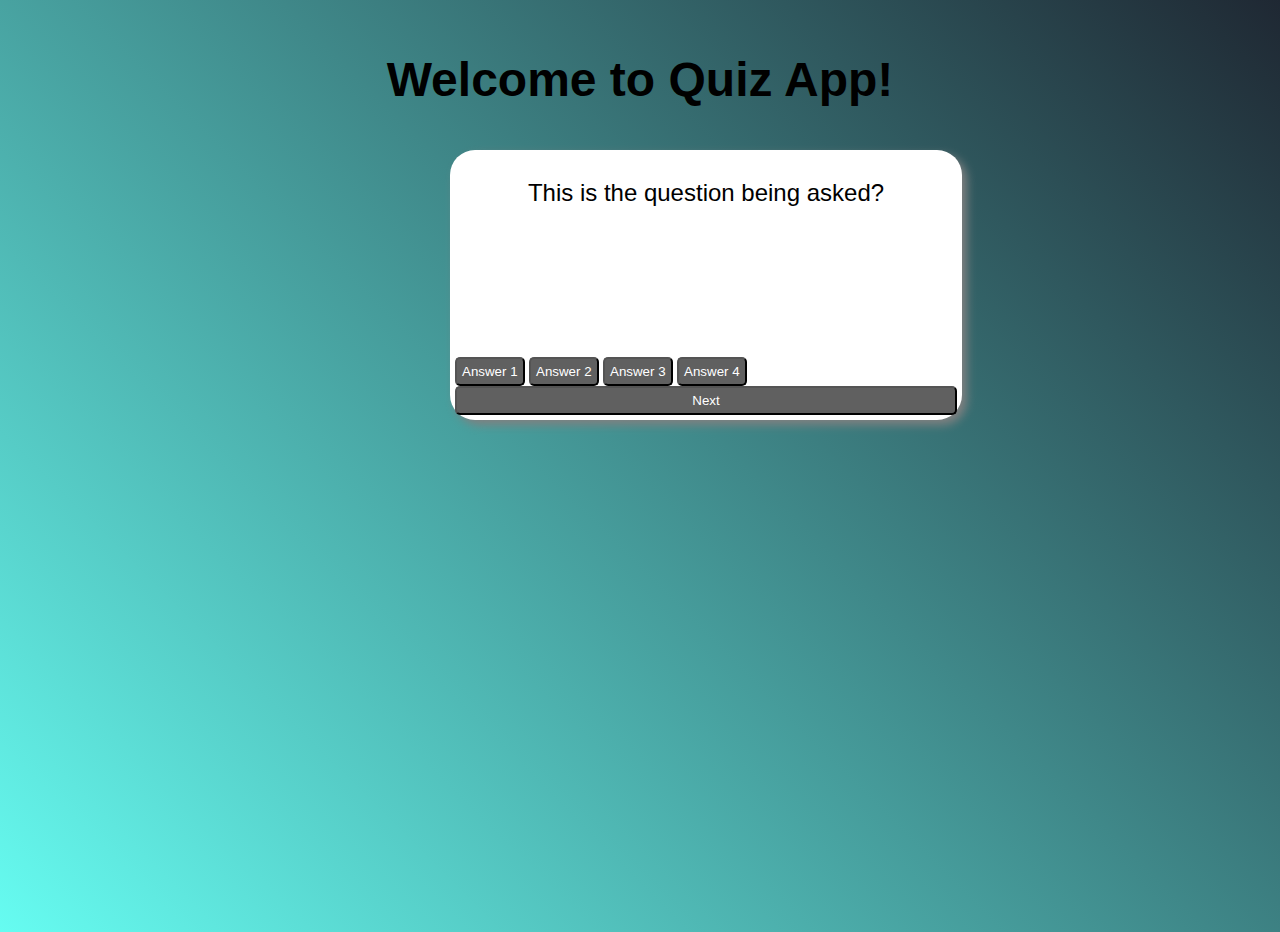
==== index.html @ b0fad3d0 "initial commit" ====
<!DOCTYPE html>
<html lang="en">
    <head>
        <meta charset="UTF-8" />
        <meta http-equiv="X-UA-Compatible" content="IE=edge" />
        <meta name="viewport" content="width=device-width, initial-scale=1.0" />
        <title>Welcome to Quiz App!</title>
        <link rel="stylesheet" href="style.css" />
        <script src="script.js" defer></script>
    </head>
    <body>
        <h1>Welcome to Quiz App!</h1>
        <!-- start box -->
        <div id="start-box" class="container">
            <p>What kind of quiz would you like to take?</p>
            <form action="" id="start-form">
                <div id="form-top">
                    <label for="category">Category: </label>
                <select name="category" id="category">
                    <option value="general knowledge">General knowledge</option>
                    <option value="sports">Sports</option>
                    <option value="history">History</option>
                    <option value="music">Music</option>
                </select>
                <label for="difficulty">Difficulty: </label>
                <select name="difficulty" id="difficulty">
                    <option value="easy">Easy</option>
                    <option value="medium">Medium</option>
                    <option value="hard">Hard</option>
                </select>
                </div>
                <div id="form-bottom">
                    <label for="quantity"># of Questions(between 5 and 20): </label>
                    <input
                        type="number"
                        name="quantity"
                        id="quantity"
                        min="5"
                        max="20"
                    />
                    <input type="submit" class="btn" value="Go!" />
                </div>
            </form>
        </div>
        <!-- question box -->
        <div id="question-box" class="container">
            <p id="question">This is the question being asked?</p>
            <div id="answer-btns">
                <button id="answer-1" class="btn">Answer 1</button>
                <button id="answer-2" class="btn">Answer 2</button>
                <button id="answer-3" class="btn">Answer 3</button>
                <button id="answer-4" class="btn">Answer 4</button>
            </div>
            <input type="button" class="btn" value="Next">
        </div>
    </body>
</html>
---- style.css ----
*, *::before, *::after{
    box-sizing: border-box;
    font-family: Verdana, Geneva, Tahoma, sans-serif;
}

body{
    margin: 0;
    padding: 0;
    height: 100vh;
    width: 100vw;
    background: linear-gradient(45deg ,#66FCF1 ,#1F2833);
}
h1{
    text-align: center;
    padding-top: 20px;
    font-size: 3rem;
}

.container{
    background-color: white;
    width: 40%;
    height: 30%;
    padding: 5px;
    margin: auto;
    display: flex;
    flex-direction: column;
    /* border: 2px solid black; */
    box-shadow: 5px 5px 10px grey;
    border-radius: 25px;
}

.container>p{
    text-align: center;
    flex:1;
    font-size: 1.5rem;
}
#start-box{
    visibility: hidden;
}
#question-box{
    visibility: visible;
    position: absolute;
    top: 150px;
    left: 450px;
    display: flex;
    flex-direction: column;
    justify-content: space-evenly;
}

#start-form{
    flex:3;
    align-items: center;
    display: flex;
    flex-direction: column;
    justify-content:space-evenly;
}

#form-top{
    display: flex;
    flex-direction: row;
    justify-content: space-evenly;
    gap: 10px;
}

#form-bottom{
    display: flex;
    flex-direction: row;
    justify-content: space-evenly;
    gap: 10px;
}

.btn{
    background-color: #606060;
    border-radius: 5px;
    color: white;
    vertical-align:auto;
    padding: 5px;
}

.btn:hover{
    cursor: pointer;
    box-shadow: 2px 2px 3px grey;
    transform: translateY(-0.15rem)
}
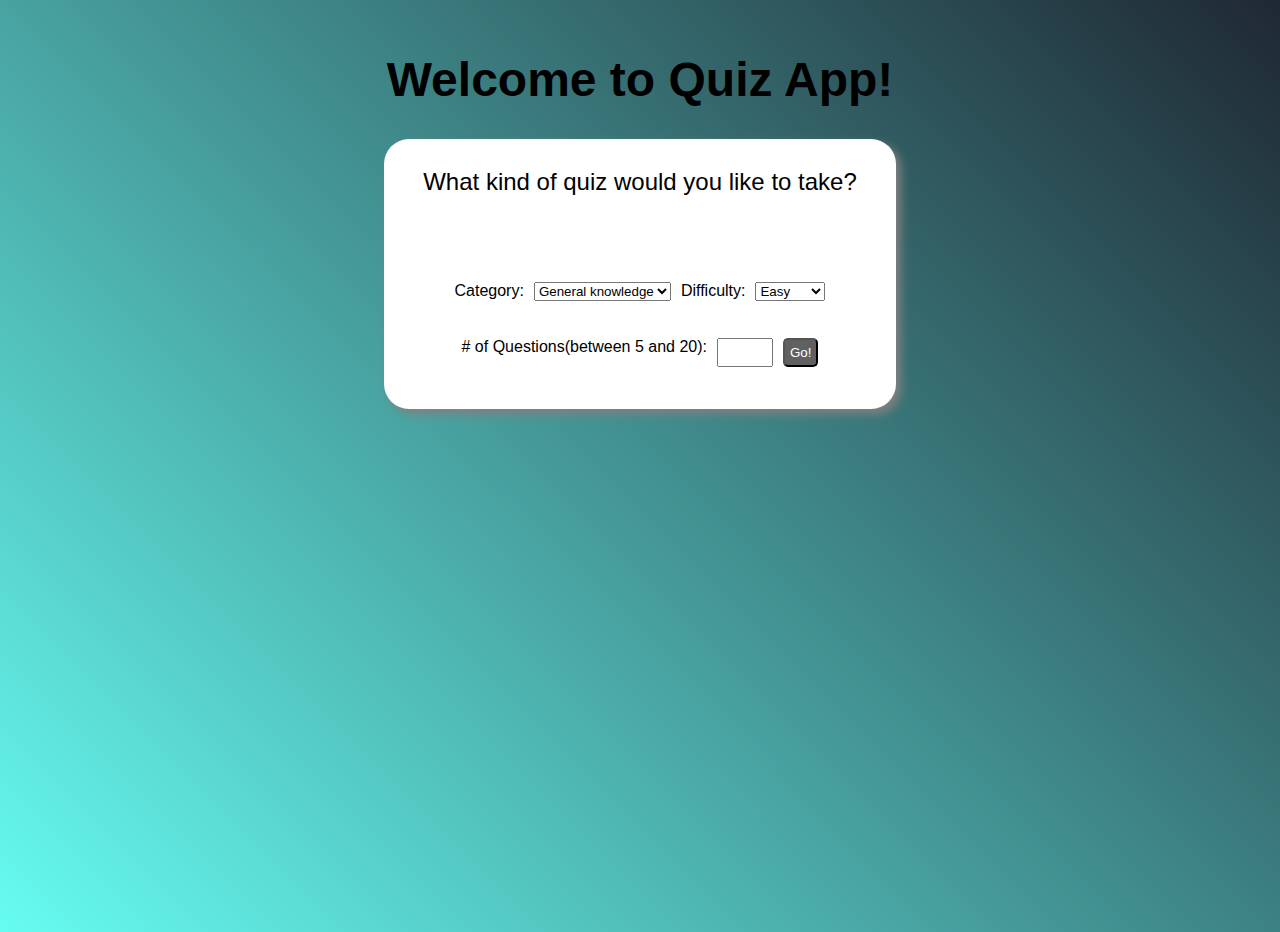
==== commit 48482d22: "refining styling for start box and question box" ====
--- a/index.html
+++ b/index.html
@@ -51,7 +51,7 @@
                 <button id="answer-3" class="btn">Answer 3</button>
                 <button id="answer-4" class="btn">Answer 4</button>
             </div>
-            <input type="button" class="btn" value="Next">
+            <input type="button" class="btn" id="next-btn" value="Next">
         </div>
     </body>
-</html>
+</html>--- a/style.css
+++ b/style.css
@@ -22,31 +22,40 @@
     height: 30%;
     padding: 5px;
     margin: auto;
+    box-shadow: 5px 5px 10px grey;
+    border-radius: 25px;
+    overflow: auto;
+}
+
+#start-box{
+    visibility: visible;
     display: flex;
     flex-direction: column;
-    /* border: 2px solid black; */
-    box-shadow: 5px 5px 10px grey;
-    border-radius: 25px;
 }
 
-.container>p{
+#start-box>p{
     text-align: center;
     flex:1;
     font-size: 1.5rem;
 }
-#start-box{
+
+#question-box{
     visibility: hidden;
-}
-#question-box{
-    visibility: visible;
     position: absolute;
     top: 150px;
     left: 450px;
     display: flex;
     flex-direction: column;
     justify-content: space-evenly;
+    padding: 10px;
+    padding-left: 20px;
+    padding-right: 20px;
 }
 
+#question-box>p{
+    font-size: 1.5rem;
+    text-align: center;
+}
 #start-form{
     flex:3;
     align-items: center;
@@ -83,4 +92,16 @@
     transform: translateY(-0.15rem)
 }
 
+#next-btn{
+    height: 2rem;
+    width: 5rem;
+    justify-content: flex-end;
+    align-self: flex-end;
+}
 
+#answer-btns{
+    display: grid;
+    grid-template-columns:1fr 1fr;
+    gap:5px;
+}
+
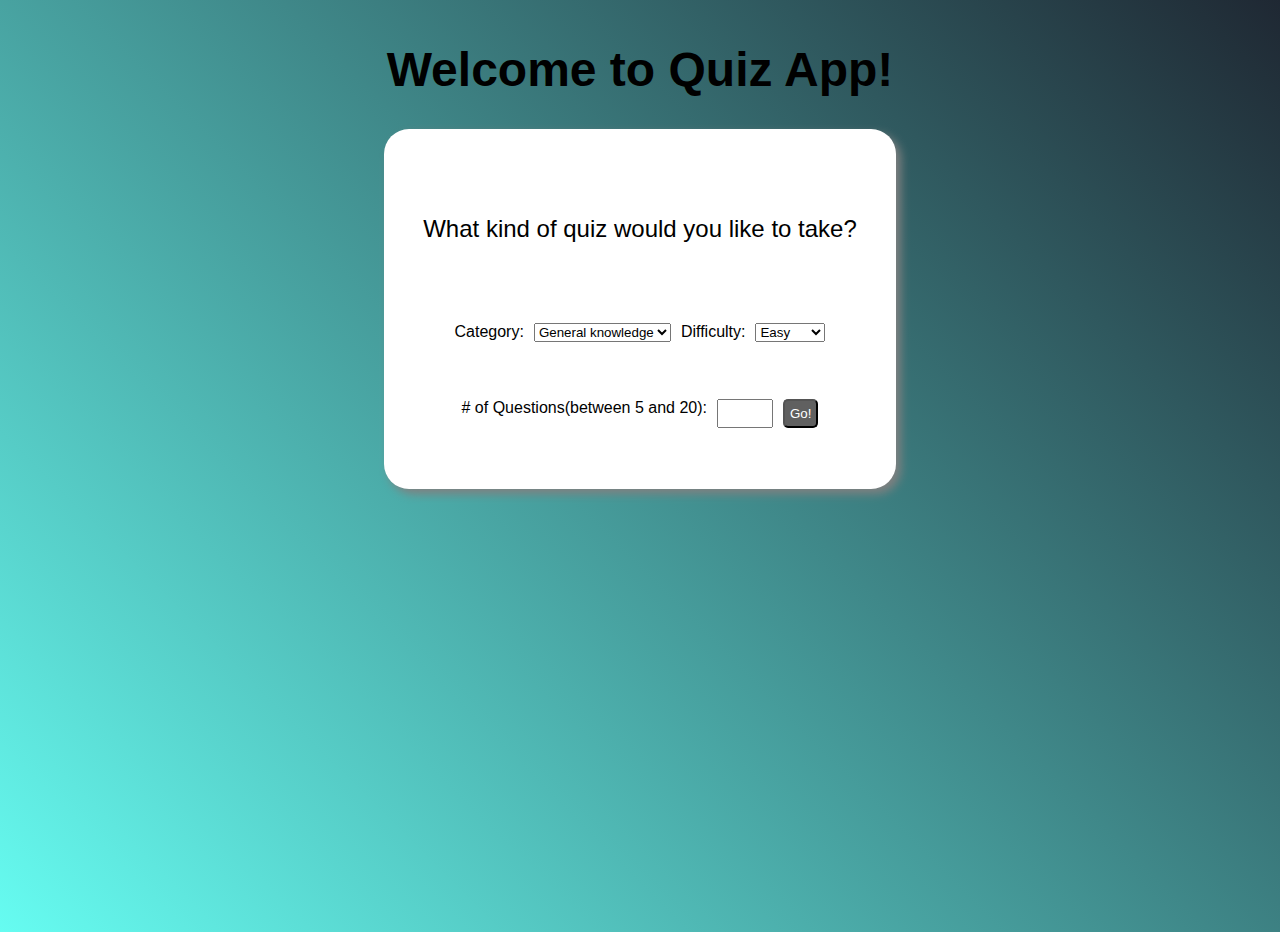
==== commit 42fe6d0d: ""javascript functions + endgame page"" ====
--- a/index.html
+++ b/index.html
@@ -12,15 +12,15 @@
         <h1>Welcome to Quiz App!</h1>
         <!-- start box -->
         <div id="start-box" class="container">
-            <p>What kind of quiz would you like to take?</p>
-            <form action="" id="start-form">
+            <form id="start-form">
+                <p id="quiz-title">What kind of quiz would you like to take?</p>
                 <div id="form-top">
                     <label for="category">Category: </label>
                 <select name="category" id="category">
-                    <option value="general knowledge">General knowledge</option>
-                    <option value="sports">Sports</option>
-                    <option value="history">History</option>
-                    <option value="music">Music</option>
+                    <option value="9">General knowledge</option>
+                    <option value="21">Sports</option>
+                    <option value="23">History</option>
+                    <option value="12">Music</option>
                 </select>
                 <label for="difficulty">Difficulty: </label>
                 <select name="difficulty" id="difficulty">
@@ -42,16 +42,5 @@
                 </div>
             </form>
         </div>
-        <!-- question box -->
-        <div id="question-box" class="container">
-            <p id="question">This is the question being asked?</p>
-            <div id="answer-btns">
-                <button id="answer-1" class="btn">Answer 1</button>
-                <button id="answer-2" class="btn">Answer 2</button>
-                <button id="answer-3" class="btn">Answer 3</button>
-                <button id="answer-4" class="btn">Answer 4</button>
-            </div>
-            <input type="button" class="btn" id="next-btn" value="Next">
-        </div>
     </body>
 </html>--- a/style.css
+++ b/style.css
@@ -12,14 +12,41 @@
 }
 h1{
     text-align: center;
-    padding-top: 20px;
+    padding-top: 10px;
     font-size: 3rem;
+}
+
+.score-box{
+    font-size: 1rem;
+    margin: auto;
+    margin-bottom: 30px;
+    overflow: auto;
+    text-align: center;
+    align-self: center;
+    background-color: white;
+    width: 20%;
+    box-shadow: 5px 5px 10px grey;
+    border-radius: 25px;
+}
+
+#final-score-box{
+    height: 10%;
+    font-size: 1rem;
+    box-shadow: 5px 5px 10px grey;
+    border-radius: 25px;
+    background-color: white;
+    margin: auto;
+    text-align: center;
+    width: 40%;
+    margin-top: 5px;
+    margin-bottom: 5px;
+    padding: 10px;
 }
 
 .container{
     background-color: white;
     width: 40%;
-    height: 30%;
+    height: 40%;
     padding: 5px;
     margin: auto;
     box-shadow: 5px 5px 10px grey;
@@ -27,8 +54,11 @@
     overflow: auto;
 }
 
+#quiz-title{
+    font-size: 1.5rem;
+}
+
 #start-box{
-    visibility: visible;
     display: flex;
     flex-direction: column;
 }
@@ -40,16 +70,12 @@
 }
 
 #question-box{
-    visibility: hidden;
-    position: absolute;
-    top: 150px;
-    left: 450px;
     display: flex;
     flex-direction: column;
     justify-content: space-evenly;
     padding: 10px;
-    padding-left: 20px;
-    padding-right: 20px;
+    padding-left: 30px;
+    padding-right: 30px;
 }
 
 #question-box>p{
@@ -91,6 +117,15 @@
     box-shadow: 2px 2px 3px grey;
     transform: translateY(-0.15rem)
 }
+.correct{
+    border: 5px solid green;
+    background-color: green;
+}
+
+.incorrect{
+    border: 5px solid red;
+    background-color: red;
+}
 
 #next-btn{
     height: 2rem;
@@ -105,3 +140,16 @@
     gap:5px;
 }
 
+#endgame-body{
+    display: flex;
+    flex-direction: column;
+    justify-content: flex-start;
+}
+
+
+#meme{
+    width: 40%;
+    height: 60%;
+    border-radius: 25px; 
+    align-self: center;
+}